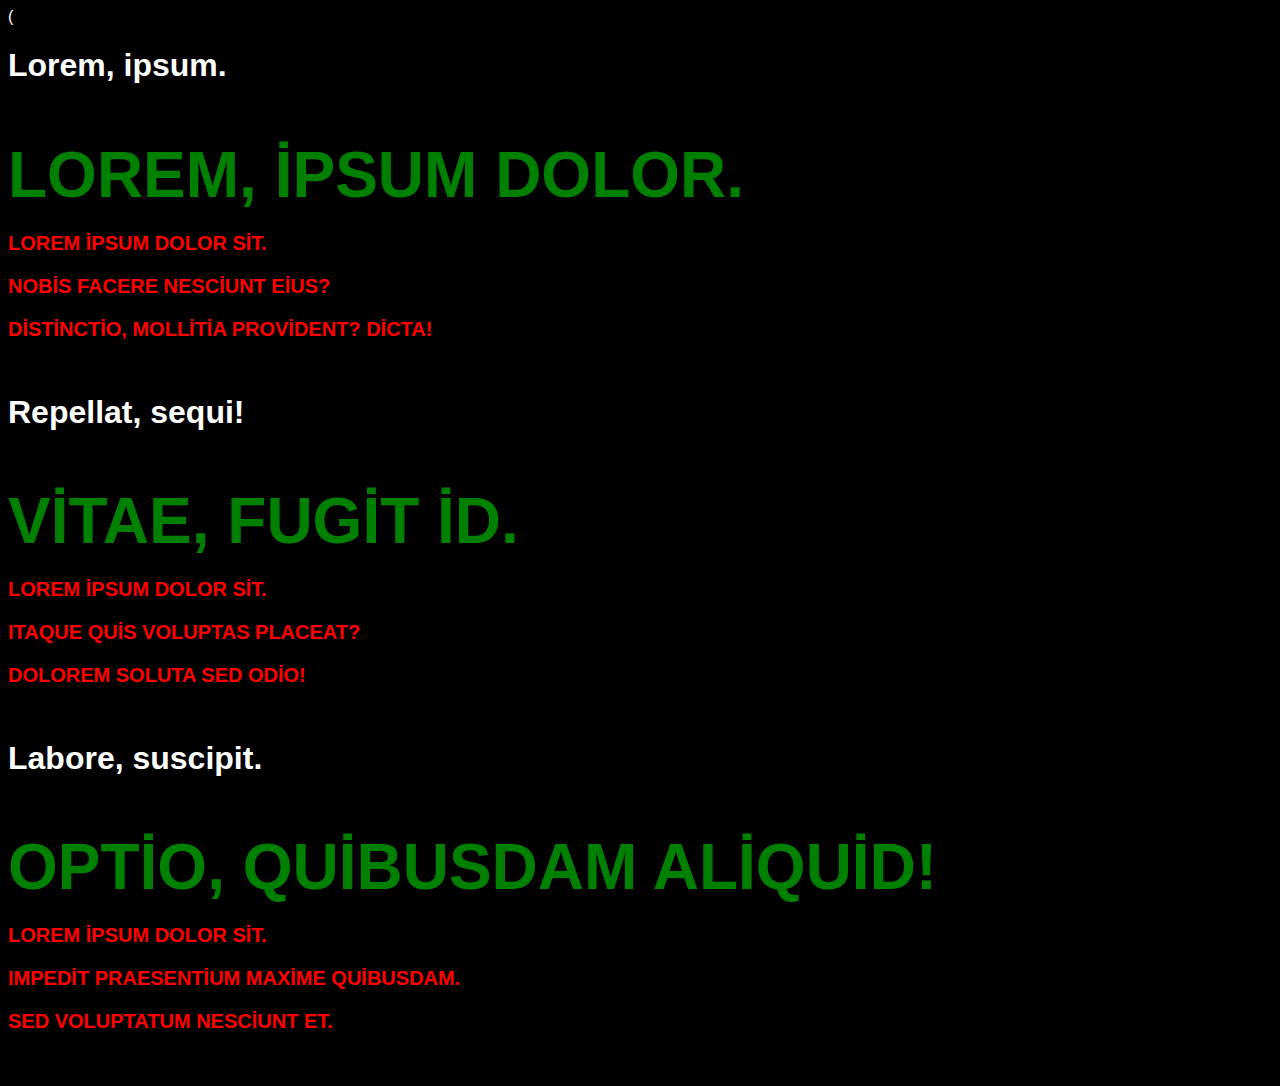
==== index.html @ 9e5ebd54 "Add files via upload" ====
<!DOCTYPE html>
<html lang="tr">
<head>
    <meta charset="UTF-8">
    <meta http-equiv="X-UA-Compatible" content="IE=edge">
    <meta name="viewport" content="width=device-width, initial-scale=1.0">
    <title>Document</title>
    <link rel="stylesheet" href="css/kodluyoruz.css">
</head>
<body>
(<article>
    <h1>
        Lorem, ipsum.
        <h2>
            Lorem, ipsum dolor.
            <p>Lorem ipsum dolor sit.</p>
            <p>Nobis facere nesciunt eius?</p>
            <p>Distinctio, mollitia provident? Dicta!</p>
        </h2>
    </h1>
</article>
<article>
    <h1>
        Repellat, sequi!
        <h2>
            Vitae, fugit id.
            <p>Lorem ipsum dolor sit.</p>
            <p>Itaque quis voluptas placeat?</p>
            <p>Dolorem soluta sed odio!</p>
        </h2>
    </h1>
</article>
<article>
    <h1>
        Labore, suscipit.
        <h2>
            Optio, quibusdam aliquid!
            <p>Lorem ipsum dolor sit.</p>
            <p>Impedit praesentium maxime quibusdam.</p>
            <p>Sed voluptatum nesciunt et.</p>
        </h2>
    </h1>
</article>
    
</body>
</html>
---- css/kodluyoruz.css ----
/* Açıklama Satırı*/


#first-article{
    font-size:40px;
}
.text-red{
    color:red;
}
body{
    background-color: black;
    color: white;
    font-family: sans-serif;
}
h2 {
    color:green; 
    font-size:64px;
    text-transform: uppercase;
}       
p {
    color:red;
    font-size: 20px;
}
ul{
    color: blue;
}
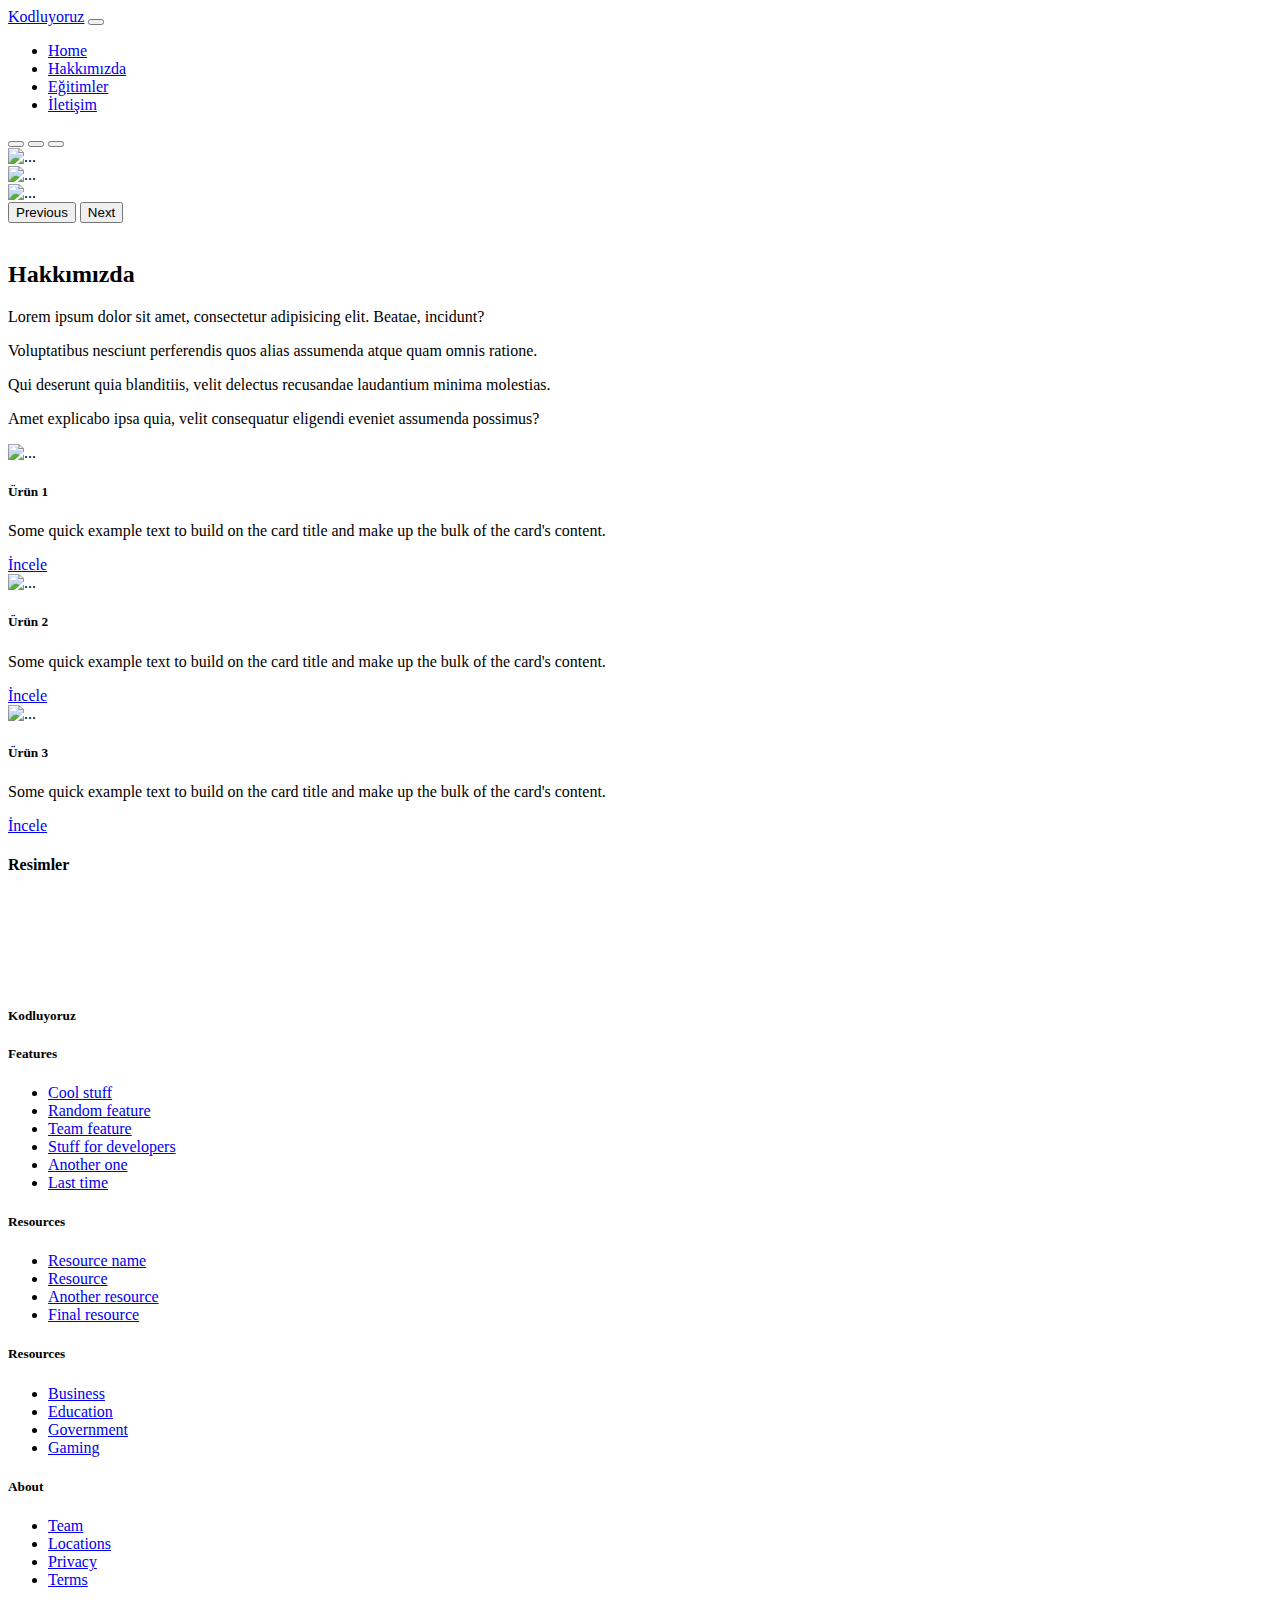
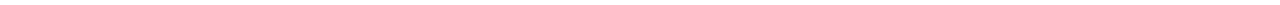
==== commit 19fd4b3c: "Add files via upload" ====
--- a/index.html
+++ b/index.html
@@ -1,46 +1,195 @@
-<!DOCTYPE html>
-<html lang="tr">
-<head>
-    <meta charset="UTF-8">
-    <meta http-equiv="X-UA-Compatible" content="IE=edge">
-    <meta name="viewport" content="width=device-width, initial-scale=1.0">
-    <title>Document</title>
-    <link rel="stylesheet" href="css/kodluyoruz.css">
-</head>
-<body>
-(<article>
-    <h1>
-        Lorem, ipsum.
-        <h2>
-            Lorem, ipsum dolor.
-            <p>Lorem ipsum dolor sit.</p>
-            <p>Nobis facere nesciunt eius?</p>
-            <p>Distinctio, mollitia provident? Dicta!</p>
-        </h2>
-    </h1>
-</article>
-<article>
-    <h1>
-        Repellat, sequi!
-        <h2>
-            Vitae, fugit id.
-            <p>Lorem ipsum dolor sit.</p>
-            <p>Itaque quis voluptas placeat?</p>
-            <p>Dolorem soluta sed odio!</p>
-        </h2>
-    </h1>
-</article>
-<article>
-    <h1>
-        Labore, suscipit.
-        <h2>
-            Optio, quibusdam aliquid!
-            <p>Lorem ipsum dolor sit.</p>
-            <p>Impedit praesentium maxime quibusdam.</p>
-            <p>Sed voluptatum nesciunt et.</p>
-        </h2>
-    </h1>
-</article>
-    
-</body>
+<!doctype html>
+<html lang="en">
+  <head>
+    <!-- Required meta tags -->
+    <meta charset="utf-8">
+    <meta name="viewport" content="width=device-width, initial-scale=1, shrink-to-fit=no">
+
+    <!-- Bootstrap CSS -->
+    <link rel="stylesheet" href="https://cdn.jsdelivr.net/npm/bootstrap@4.5.3/dist/css/bootstrap.min.css" integrity="sha384-TX8t27EcRE3e/ihU7zmQxVncDAy5uIKz4rEkgIXeMed4M0jlfIDPvg6uqKI2xXr2" crossorigin="anonymous">
+
+    <title>Kodluyoruz</title>
+  </head>
+  <body>
+
+    <nav class="navbar navbar-expand-lg navbar-dark bg-dark">
+        <div class="container-fluid">
+          <a class="navbar-brand" href="#">Kodluyoruz</a>
+          <button class="navbar-toggler" type="button" data-bs-toggle="collapse" data-bs-target="#navbarNav" aria-controls="navbarNav" aria-expanded="false" aria-label="Toggle navigation">
+            <span class="navbar-toggler-icon"></span>
+          </button>
+          <div class="collapse navbar-collapse" id="navbarNav">
+            <ul class="navbar-nav ml-auto">
+              <li class="nav-item">
+                <a class="nav-link active" aria-current="page" href="#">Home</a>
+              </li>
+              <li class="nav-item">
+                <a class="nav-link" href="#">Hakkımızda</a>
+              </li>
+              <li class="nav-item">
+                <a class="nav-link" href="#">Eğitimler</a>
+              </li>
+              <li class="nav-item">
+                <a class="nav-link" href="#">İletişim</a>
+              </li>
+            </ul>
+          </div>
+        </div>
+    </nav>
+
+    <div id="carouselExampleIndicators" class="carousel slide" data-bs-ride="true">
+        <div class="carousel-indicators">
+          <button type="button" data-bs-target="#carouselExampleIndicators" data-bs-slide-to="0" class="active" aria-current="true" aria-label="Slide 1"></button>
+          <button type="button" data-bs-target="#carouselExampleIndicators" data-bs-slide-to="1" aria-label="Slide 2"></button>
+          <button type="button" data-bs-target="#carouselExampleIndicators" data-bs-slide-to="2" aria-label="Slide 3"></button>
+        </div>
+        <div class="carousel-inner">
+          <div class="carousel-item active">
+            <img src="https://picsum.photos/id/237/1600/300" class="d-block w-100" alt="...">
+          </div>
+          <div class="carousel-item">
+            <img src="https://picsum.photos/id/44/1600/300" class="d-block w-100" alt="...">
+          </div>
+          <div class="carousel-item">
+            <img src="https://picsum.photos/id/88/1600/300" class="d-block w-100" alt="...">
+          </div>
+        </div>
+        <button class="carousel-control-prev" type="button" data-bs-target="#carouselExampleIndicators" data-bs-slide="prev">
+          <span class="carousel-control-prev-icon" aria-hidden="true"></span>
+          <span class="visually-hidden">Previous</span>
+        </button>
+        <button class="carousel-control-next" type="button" data-bs-target="#carouselExampleIndicators" data-bs-slide="next">
+          <span class="carousel-control-next-icon" aria-hidden="true"></span>
+          <span class="visually-hidden">Next</span>
+        </button>
+      </div>
+
+<!-- container - start -->
+<div class="container mt-5">
+    <div class="row"> <!--row - start-->
+        <div class="col-sm-6"> <!-- about us - start -->
+            <img class="w-100 img-thumbnail" src="https://picsum.photos/id/88/600/400" alt="">
+        </div>     
+        <div class="col-sm-6">
+            <h2>Hakkımızda</h2>
+            <p>Lorem ipsum dolor sit amet, consectetur adipisicing elit. Beatae, incidunt?</p>
+            <p>Voluptatibus nesciunt perferendis quos alias assumenda atque quam omnis ratione.</p>
+            <p>Qui deserunt quia blanditiis, velit delectus recusandae laudantium minima molestias.</p>
+            <p>Amet explicabo ipsa quia, velit consequatur eligendi eveniet assumenda possimus?</p>
+        </div><!-- about us - end -->
+    </div> <!--row - end-->
+        
+    <!-- produtcs - start -->
+    <div class="row mt-3"> 
+        <div class="col-sm-4">
+            <div class="card">
+                <img src="https://picsum.photos/id/78/400/300" class="card-img-top" alt="...">
+                <div class="card-body">
+                  <h5 class="card-title">Ürün 1</h5>
+                  <p class="card-text">Some quick example text to build on the card title and make up the bulk of the card's content.</p>
+                  <a href="#" class="btn btn-primary">İncele</a>
+                </div>
+              </div>
+        </div> <!-- produtcs - end -->
+        <div class="col-sm-4">
+            <div class="card">
+                <img src="https://picsum.photos/id/68/400/300" class="card-img-top" alt="...">
+                <div class="card-body">
+                  <h5 class="card-title">Ürün 2</h5>
+                  <p class="card-text">Some quick example text to build on the card title and make up the bulk of the card's content.</p>
+                  <a href="#" class="btn btn-primary">İncele</a>
+                </div>
+              </div>
+        </div> <!-- produtcs - end -->
+        <div class="col-sm-4">
+            <div class="card">
+                <img src="https://picsum.photos/id/98/400/300" class="card-img-top" alt="...">
+                <div class="card-body">
+                  <h5 class="card-title">Ürün 3</h5>
+                  <p class="card-text">Some quick example text to build on the card title and make up the bulk of the card's content.</p>
+                  <a href="#" class="btn btn-primary">İncele</a>
+                </div>
+              </div>
+        </div> <!-- produtcs - end -->
+    </div>
+        
+    <!-- pictures - start -->
+    <div class="row mt-5">
+        <div class="col-sm-12">
+            <h4>Resimler</h4>
+        </div>
+        <div class="col-sm">
+            <img src="https://picsum.photos/id/18/400/300" alt="" class="w-100 img-thumbnail">
+        </div>
+        <div class="col-sm">
+            <img src="https://picsum.photos/id/38/400/300" alt="" class="w-100 img-thumbnail">
+        </div>
+        <div class="col-sm">
+            <img src="https://picsum.photos/id/48/400/300" alt="" class="w-100 img-thumbnail">
+        </div>
+        <div class="col-sm">
+            <img src="https://picsum.photos/id/58/400/300" alt="" class="w-100 img-thumbnail">
+        </div>
+        <div class="col-sm">
+            <img src="https://picsum.photos/id/98/400/300" alt="" class="w-100 img-thumbnail">
+        </div>
+    </div>
+    <!-- pictures - end -->
+
+
+    </div> <!-- container - end -->
+        
+    <!-- footer - start -->
+    <div class="div bg-dark text-light">
+        <footer class="container py-5 mt-5">
+            <div class="row">
+          <div class="col-12 col-md">
+              <h5>Kodluyoruz</h5>
+            </div>
+            <div class="col-6 col-md">
+                <h5>Features</h5>
+                <ul class="list-unstyled text-small">
+              <li><a class="link-secondary" href="#">Cool stuff</a></li>
+              <li><a class="link-secondary" href="#">Random feature</a></li>
+              <li><a class="link-secondary" href="#">Team feature</a></li>
+              <li><a class="link-secondary" href="#">Stuff for developers</a></li>
+              <li><a class="link-secondary" href="#">Another one</a></li>
+              <li><a class="link-secondary" href="#">Last time</a></li>
+            </ul>
+          </div>
+          <div class="col-6 col-md">
+            <h5>Resources</h5>
+            <ul class="list-unstyled text-small">
+                <li><a class="link-secondary" href="#">Resource name</a></li>
+                <li><a class="link-secondary" href="#">Resource</a></li>
+                <li><a class="link-secondary" href="#">Another resource</a></li>
+                <li><a class="link-secondary" href="#">Final resource</a></li>
+            </ul>
+          </div>
+          <div class="col-6 col-md">
+              <h5>Resources</h5>
+            <ul class="list-unstyled text-small">
+              <li><a class="link-secondary" href="#">Business</a></li>
+              <li><a class="link-secondary" href="#">Education</a></li>
+              <li><a class="link-secondary" href="#">Government</a></li>
+              <li><a class="link-secondary" href="#">Gaming</a></li>
+            </ul>
+        </div>
+          <div class="col-6 col-md">
+            <h5>About</h5>
+            <ul class="list-unstyled text-small">
+              <li><a class="link-secondary" href="#">Team</a></li>
+              <li><a class="link-secondary" href="#">Locations</a></li>
+              <li><a class="link-secondary" href="#">Privacy</a></li>
+              <li><a class="link-secondary" href="#">Terms</a></li>
+            </ul>
+          </div>
+        </div>
+      </footer>    <!-- footer - end -->
+    </div>
+
+    <script src="https://code.jquery.com/jquery-3.5.c.slim.min.js" integrity="sha384-DfXdz2htPH0lsSSs5nCTpuj/zy4C+OGpamoFVy38MVBnE+IbbVYUew+OrCXaRkfj" crossorigin="anonymous"></script>
+    <script src="https://cdn.jsdelivr.net/npm/bootstrap@4.5.3/dist/js/bootstrap.bundle.min.js" integrity="sha384-ho+j7jyWK8fNQe+A12Hb8AhRq26LrZ/JpcUGGOn+Y7RsweNrtN/tE3MoK7ZeZDyx" crossorigin="anonymous"></script>
+
+  </body>
 </html>